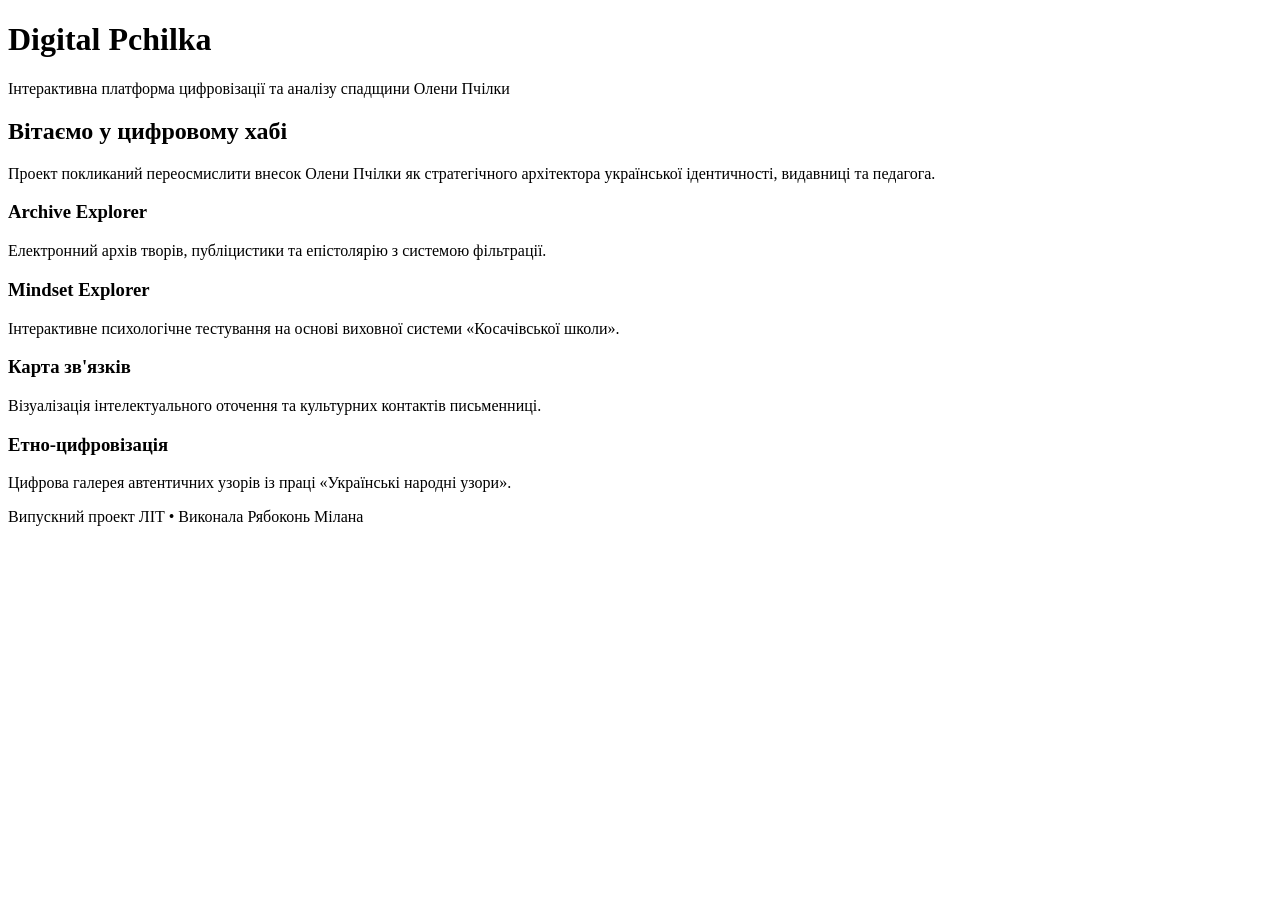
==== digital_pchilka/templates/index.html @ d66222c6 "Етап 1: Перша робоча сторінка Digital Pchilka" ====
<!DOCTYPE html>
<html lang="uk">
<head>
    <meta charset="UTF-8">
    <meta name="viewport" content="width=device-width, initial-scale=1.0">
    <title>Digital Pchilka — Платформа спадщини</title>
    <!-- Підключаємо наш CSS файл через шаблонізатор Jinja2 -->
    <link rel="stylesheet" href="{{ url_for('static', filename='style.css') }}">
</head>
<body>

    <header>
        <h1>Digital Pchilka</h1>
        <p>Інтерактивна платформа цифровізації та аналізу спадщини Олени Пчілки</p>
    </header>

    <div class="container">
        <div class="intro">
            <h2>Вітаємо у цифровому хабі</h2>
            <p>Проект покликаний переосмислити внесок Олени Пчілки як стратегічного архітектора української ідентичності, видавниці та педагога.</p>
        </div>

        <div class="grid-modules">
            <div class="card">
                <h3>Archive Explorer</h3>
                <p>Електронний архів творів, публіцистики та епістолярію з системою фільтрації.</p>
            </div>
            <div class="card">
                <h3>Mindset Explorer</h3>
                <p>Інтерактивне психологічне тестування на основі виховної системи «Косачівської школи».</p>
            </div>
            <div class="card">
                <h3>Карта зв'язків</h3>
                <p>Візуалізація інтелектуального оточення та культурних контактів письменниці.</p>
            </div>
            <div class="card">
                <h3>Етно-цифровізація</h3>
                <p>Цифрова галерея автентичних узорів із праці «Українські народні узори».</p>
            </div>
        </div>
    </div>

    <footer>
        <p>Випускний проект ЛІТ • Виконала Рябоконь Мілана</p>
    </footer>

</body>
</html>
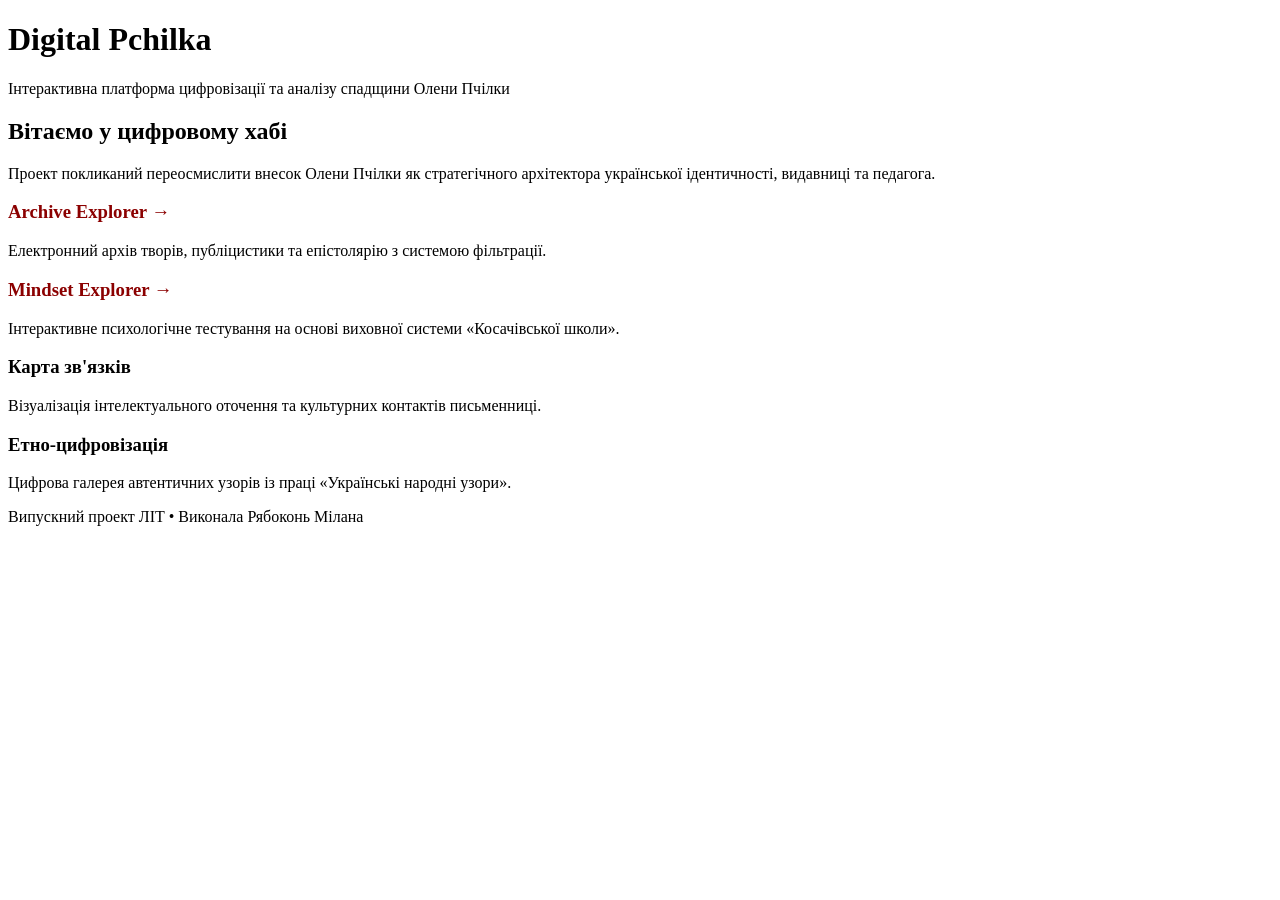
==== commit 0933ba2b: "Етап 2: усунено помилки з датасетом+Archive Explorer" ====
--- a/digital_pchilka/templates/index.html
+++ b/digital_pchilka/templates/index.html
@@ -22,11 +22,11 @@
 
         <div class="grid-modules">
             <div class="card">
-                <h3>Archive Explorer</h3>
+                <h3><a href="/archive" style="color: #8b0000; text-decoration: none;">Archive Explorer →</a></h3>
                 <p>Електронний архів творів, публіцистики та епістолярію з системою фільтрації.</p>
             </div>
             <div class="card">
-                <h3>Mindset Explorer</h3>
+                <h3><a href="/mindset" style="color: #8b0000; text-decoration: none;">Mindset Explorer →</a></h3>
                 <p>Інтерактивне психологічне тестування на основі виховної системи «Косачівської школи».</p>
             </div>
             <div class="card">
